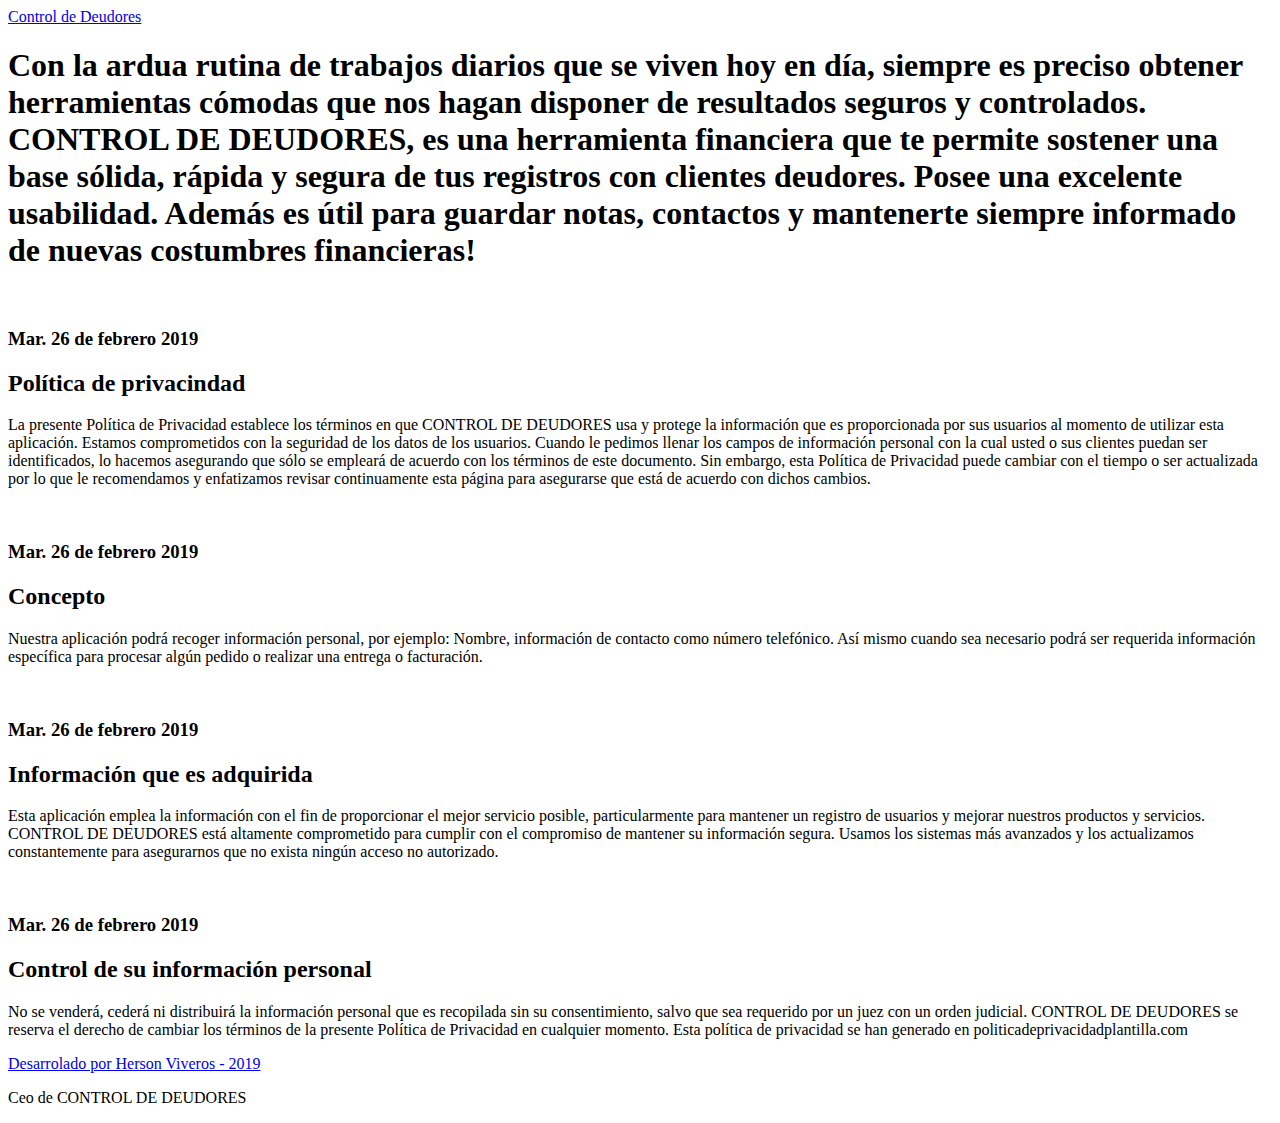
==== politica/index.html @ 5bb2045a "Add files via upload" ====
<!DOCTYPE html>
<html lang="es">
<head>
    <meta charset="UTF-8">
    <meta name="viewport" content="width=device-width, initial-scale=1.0">
    <meta http-equiv="X-UA-Compatible" content="ie=edge">
    <title>Política de Privacidad</title>

    <meta name="viewport" content="width=device-width, initial-scale=1.0">
    <link rel="stylesheet" href="https://use.fontawesome.com/releases/v5.7.1/css/all.css" integrity="sha384-fnmOCqbTlWIlj8LyTjo7mOUStjsKC4pOpQbqyi7RrhN7udi9RwhKkMHpvLbHG9Sr" crossorigin="anonymous">
<link href="https://fonts.googleapis.com/css?family=Shadows+Into+Light" rel="stylesheet">    <link rel="stylesheet" href="estilos.css">

</head>
<body>
    
    <div class="padre">
        <header class="header">
            <div class="menu margen-interno">
                <div class="logo">
                    <a href="https://play.google.com/store/apps/details?id=com.hersonviverosuniversaltechnology.com.controldeudores">Control de Deudores</a>
                </div>
             
            </div>
            <div class="texto_principal margen-interno">
                    <h1>Con la ardua rutina de trabajos diarios que 
                        se viven hoy en día, siempre es preciso obtener
                         herramientas cómodas que nos hagan disponer de 
                         resultados seguros y controlados. CONTROL DE DEUDORES,
                          es una herramienta financiera que te permite sostener 
                          una base sólida, rápida y segura de tus registros con 
                          clientes deudores. Posee una excelente usabilidad. Además
                           es útil para guardar notas, contactos y mantenerte
                            siempre informado de nuevas costumbres financieras!</h1>
            </div>
        </header>

<section class="section margen-interno">
    <div class="articulos">

            <article class="article">
                    <img src="imagenes/concepto.jpg" alt="">
                    <h3>Mar. 26 de febrero 2019</h3>
                    <h2>Política de privacindad</h2>
                    <p>La presente Política de Privacidad establece los términos en 
                            que CONTROL DE DEUDORES usa y protege la información que es 
                            proporcionada por sus usuarios al momento de utilizar esta 
                            aplicación. Estamos comprometidos con la seguridad de los 
                            datos de los usuarios. Cuando le pedimos llenar los campos
                             de información personal con la cual usted o sus clientes 
                             puedan ser identificados, lo hacemos asegurando que sólo se 
                             empleará de acuerdo con los términos de este documento. Sin
                              embargo, esta Política de Privacidad puede cambiar con el 
                              tiempo o ser actualizada por lo que le recomendamos y 
                              enfatizamos revisar continuamente esta página para 
                              asegurarse que está de acuerdo con dichos cambios.</p>
            </article>

            <article class="article">
                    <img src="imagenes/dinero180x120.png" alt="">
                    <h3>Mar. 26 de febrero 2019</h3>
                    <h2>Concepto</h2>
                    <p>Nuestra aplicación podrá recoger información personal, por ejemplo: 
                        Nombre, información de contacto como número telefónico. Así mismo 
                        cuando sea necesario podrá ser requerida información específica 
                        para procesar algún pedido o realizar una entrega o facturación.</p>
        
            </article>
       
            <article class="article">
                    <img src="imagenes/infoRecogida.jpg" alt="">
                    <h3>Mar. 26 de febrero 2019</h3>
                    <h2>Información que es adquirida</h2>
                    <p>Esta aplicación emplea la información con el fin de 
                        proporcionar el mejor servicio posible, 
                        particularmente para mantener un registro de usuarios
                         y mejorar nuestros productos y servicios. 
                         CONTROL DE DEUDORES está altamente 
                         comprometido para cumplir con el compromiso 
                         de mantener su información segura. Usamos 
                         los sistemas más avanzados y los actualizamos
                          constantemente para asegurarnos que no 
                          exista ningún acceso no autorizado.</p>
            </article>

            <article class="article">
                    <img src="imagenes/infoPersonal.jpg" alt="">
                    <h3>Mar. 26 de febrero 2019</h3>
                    <h2>Control de su información personal</h2>
                    <p>No se venderá, cederá ni distribuirá la información personal que es 
                        recopilada sin su consentimiento, salvo que sea requerido por un
                         juez con un orden judicial. CONTROL DE DEUDORES se reserva el derecho 
                         de cambiar los términos de la presente Política de Privacidad en cualquier
                          momento. Esta política de privacidad se han generado en
                           politicadeprivacidadplantilla.com</p>
        
            </article>
       
          
        
    </div>
  
</section>
<footer class="footer margen-interno">
    <nav class="pie">
        <a href="#">Desarrolado por Herson Viveros - 2019</a>
        <p>Ceo de CONTROL DE DEUDORES</p>
    </nav>
</footer>
</div>
</body>
</html>
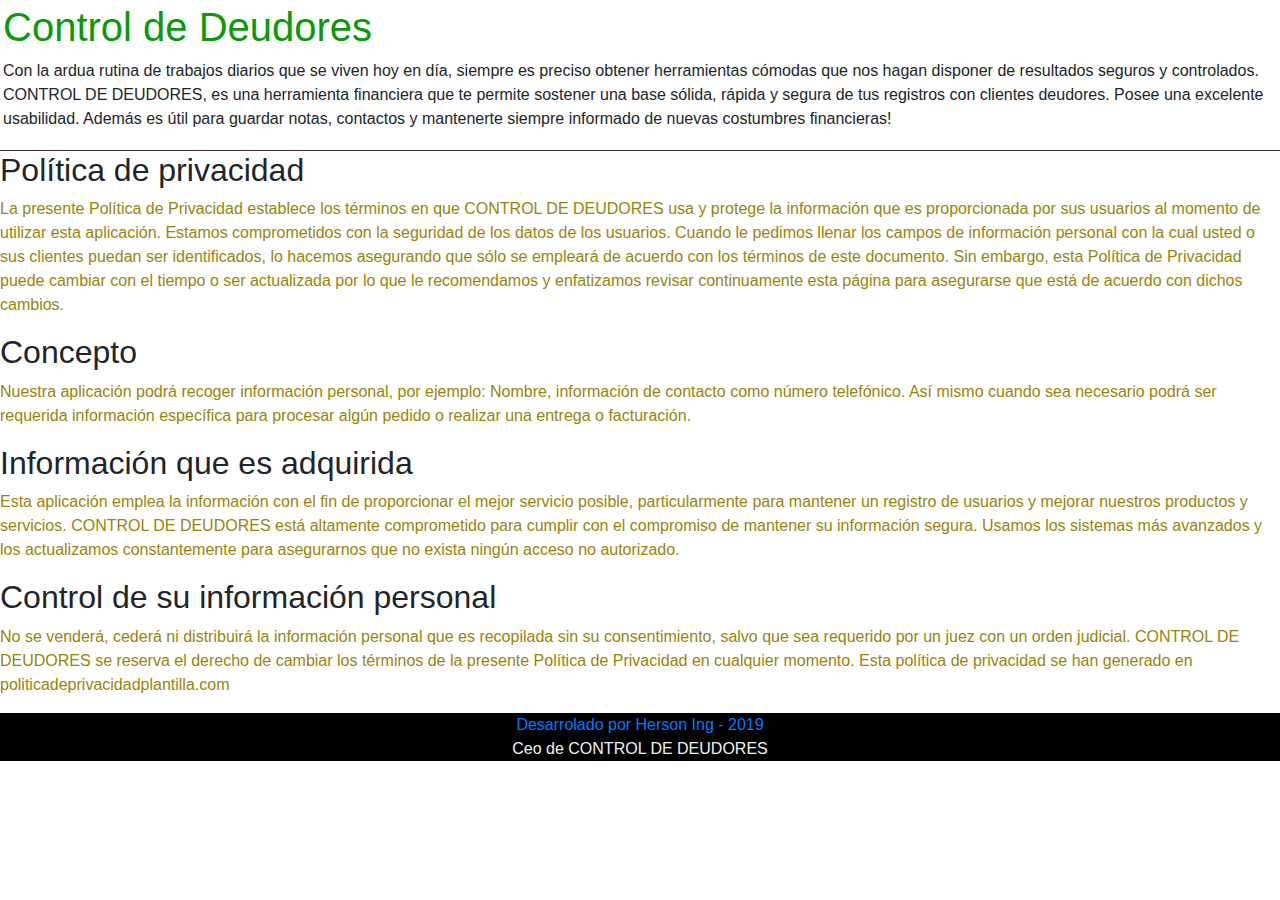
==== commit 4e32d7d9: "Nueva Politica" ====
--- a/politica/index.html
+++ b/politica/index.html
@@ -4,25 +4,29 @@
     <meta charset="UTF-8">
     <meta name="viewport" content="width=device-width, initial-scale=1.0">
     <meta http-equiv="X-UA-Compatible" content="ie=edge">
-    <title>Política de Privacidad</title>
+    <title>Política de Privacidad Deudores Control</title>
 
     <meta name="viewport" content="width=device-width, initial-scale=1.0">
     <link rel="stylesheet" href="https://use.fontawesome.com/releases/v5.7.1/css/all.css" integrity="sha384-fnmOCqbTlWIlj8LyTjo7mOUStjsKC4pOpQbqyi7RrhN7udi9RwhKkMHpvLbHG9Sr" crossorigin="anonymous">
-<link href="https://fonts.googleapis.com/css?family=Shadows+Into+Light" rel="stylesheet">    <link rel="stylesheet" href="estilos.css">
+<link href="https://fonts.googleapis.com/css?family=Shadows+Into+Light" rel="stylesheet">    
+ <!-- puente con el css-->
+ <link rel="stylesheet" href="css/bostrap.css">
+
+ <!-- Aqui boostrap 4 -->
+ <link rel="stylesheet" href="https://stackpath.bootstrapcdn.com/bootstrap/4.3.1/css/bootstrap.min.css" integrity="sha384-ggOyR0iXCbMQv3Xipma34MD+dH/1fQ784/j6cY/iJTQUOhcWr7x9JvoRxT2MZw1T" crossorigin="anonymous">
+
 
 </head>
 <body>
     
     <div class="padre">
         <header class="header">
-            <div class="menu margen-interno">
-                <div class="logo">
-                    <a href="https://play.google.com/store/apps/details?id=com.hersonviverosuniversaltechnology.com.controldeudores">Control de Deudores</a>
-                </div>
-             
+            <div class="menu">
+               
+                    <a href="https://play.google.com/store/apps/details?id=com.hersonviverosuniversaltechnology.com.controldeudores"><h1>Control de Deudores</h1></a> 
             </div>
-            <div class="texto_principal margen-interno">
-                    <h1>Con la ardua rutina de trabajos diarios que 
+            <div class="texto_principal">
+                    <p>Con la ardua rutina de trabajos diarios que 
                         se viven hoy en día, siempre es preciso obtener
                          herramientas cómodas que nos hagan disponer de 
                          resultados seguros y controlados. CONTROL DE DEUDORES,
@@ -30,7 +34,7 @@
                           una base sólida, rápida y segura de tus registros con 
                           clientes deudores. Posee una excelente usabilidad. Además
                            es útil para guardar notas, contactos y mantenerte
-                            siempre informado de nuevas costumbres financieras!</h1>
+                            siempre informado de nuevas costumbres financieras!</p>
             </div>
         </header>
 
@@ -38,9 +42,7 @@
     <div class="articulos">
 
             <article class="article">
-                    <img src="imagenes/concepto.jpg" alt="">
-                    <h3>Mar. 26 de febrero 2019</h3>
-                    <h2>Política de privacindad</h2>
+                    <h2>Política de privacidad</h2>
                     <p>La presente Política de Privacidad establece los términos en 
                             que CONTROL DE DEUDORES usa y protege la información que es 
                             proporcionada por sus usuarios al momento de utilizar esta 
@@ -56,8 +58,6 @@
             </article>
 
             <article class="article">
-                    <img src="imagenes/dinero180x120.png" alt="">
-                    <h3>Mar. 26 de febrero 2019</h3>
                     <h2>Concepto</h2>
                     <p>Nuestra aplicación podrá recoger información personal, por ejemplo: 
                         Nombre, información de contacto como número telefónico. Así mismo 
@@ -67,8 +67,6 @@
             </article>
        
             <article class="article">
-                    <img src="imagenes/infoRecogida.jpg" alt="">
-                    <h3>Mar. 26 de febrero 2019</h3>
                     <h2>Información que es adquirida</h2>
                     <p>Esta aplicación emplea la información con el fin de 
                         proporcionar el mejor servicio posible, 
@@ -83,8 +81,6 @@
             </article>
 
             <article class="article">
-                    <img src="imagenes/infoPersonal.jpg" alt="">
-                    <h3>Mar. 26 de febrero 2019</h3>
                     <h2>Control de su información personal</h2>
                     <p>No se venderá, cederá ni distribuirá la información personal que es 
                         recopilada sin su consentimiento, salvo que sea requerido por un
@@ -100,12 +96,21 @@
     </div>
   
 </section>
-<footer class="footer margen-interno">
+<footer class="contact">
     <nav class="pie">
-        <a href="#">Desarrolado por Herson Viveros - 2019</a>
+        <a href="#">Desarrolado por Herson Ing - 2019</a>
         <p>Ceo de CONTROL DE DEUDORES</p>
     </nav>
 </footer>
 </div>
+
+
+  <!--Bostrap 4 script-->
+  <script src="https://code.jquery.com/jquery-3.3.1.slim.min.js" integrity="sha384-q8i/X+965DzO0rT7abK41JStQIAqVgRVzpbzo5smXKp4YfRvH+8abtTE1Pi6jizo" crossorigin="anonymous"></script>
+  <script src="https://cdnjs.cloudflare.com/ajax/libs/popper.js/1.14.7/umd/popper.min.js" integrity="sha384-UO2eT0CpHqdSJQ6hJty5KVphtPhzWj9WO1clHTMGa3JDZwrnQq4sF86dIHNDz0W1" crossorigin="anonymous"></script>
+  <script src="https://stackpath.bootstrapcdn.com/bootstrap/4.3.1/js/bootstrap.min.js" integrity="sha384-JjSmVgyd0p3pXB1rRibZUAYoIIy6OrQ6VrjIEaFf/nJGzIxFDsf4x0xIM+B07jRM" crossorigin="anonymous"></script>
+    
+
+
 </body>
 </html>--- a/politica/css/bostrap.css
+++ b/politica/css/bostrap.css
@@ -0,0 +1,48 @@
+
+header{
+    border-color: black;
+    border-bottom: 1px solid rgb(61, 43, 43);
+    padding: 3px;
+}
+
+
+footer{
+    background: rgb(0, 0, 0);
+    color: #f1f1f1;
+    text-align: center;
+}
+
+.presio{
+    padding: 5px 0;
+}
+.presio h3{
+    font-size: 20px;
+    color: rgb(0, 255, 42);
+}
+.presio h3 {
+    font-size: 40px;
+    margin-left: 5px;
+}
+.span2{
+    font-size: 20px;
+    color: rgb(10, 153, 10);
+}
+.navbar-brand img{
+    width: 80px; height: 60px;
+}
+.mapa{
+    margin-top: 120px;
+    border-color: black;
+    border-bottom: 1px solid rgb(61, 43, 43);
+    padding: 3px;
+    display: block;
+
+}
+
+.menu h1{
+    color: rgb(10, 153, 10);
+}
+
+.article p{
+    color: rgb(153, 132, 10);
+}
